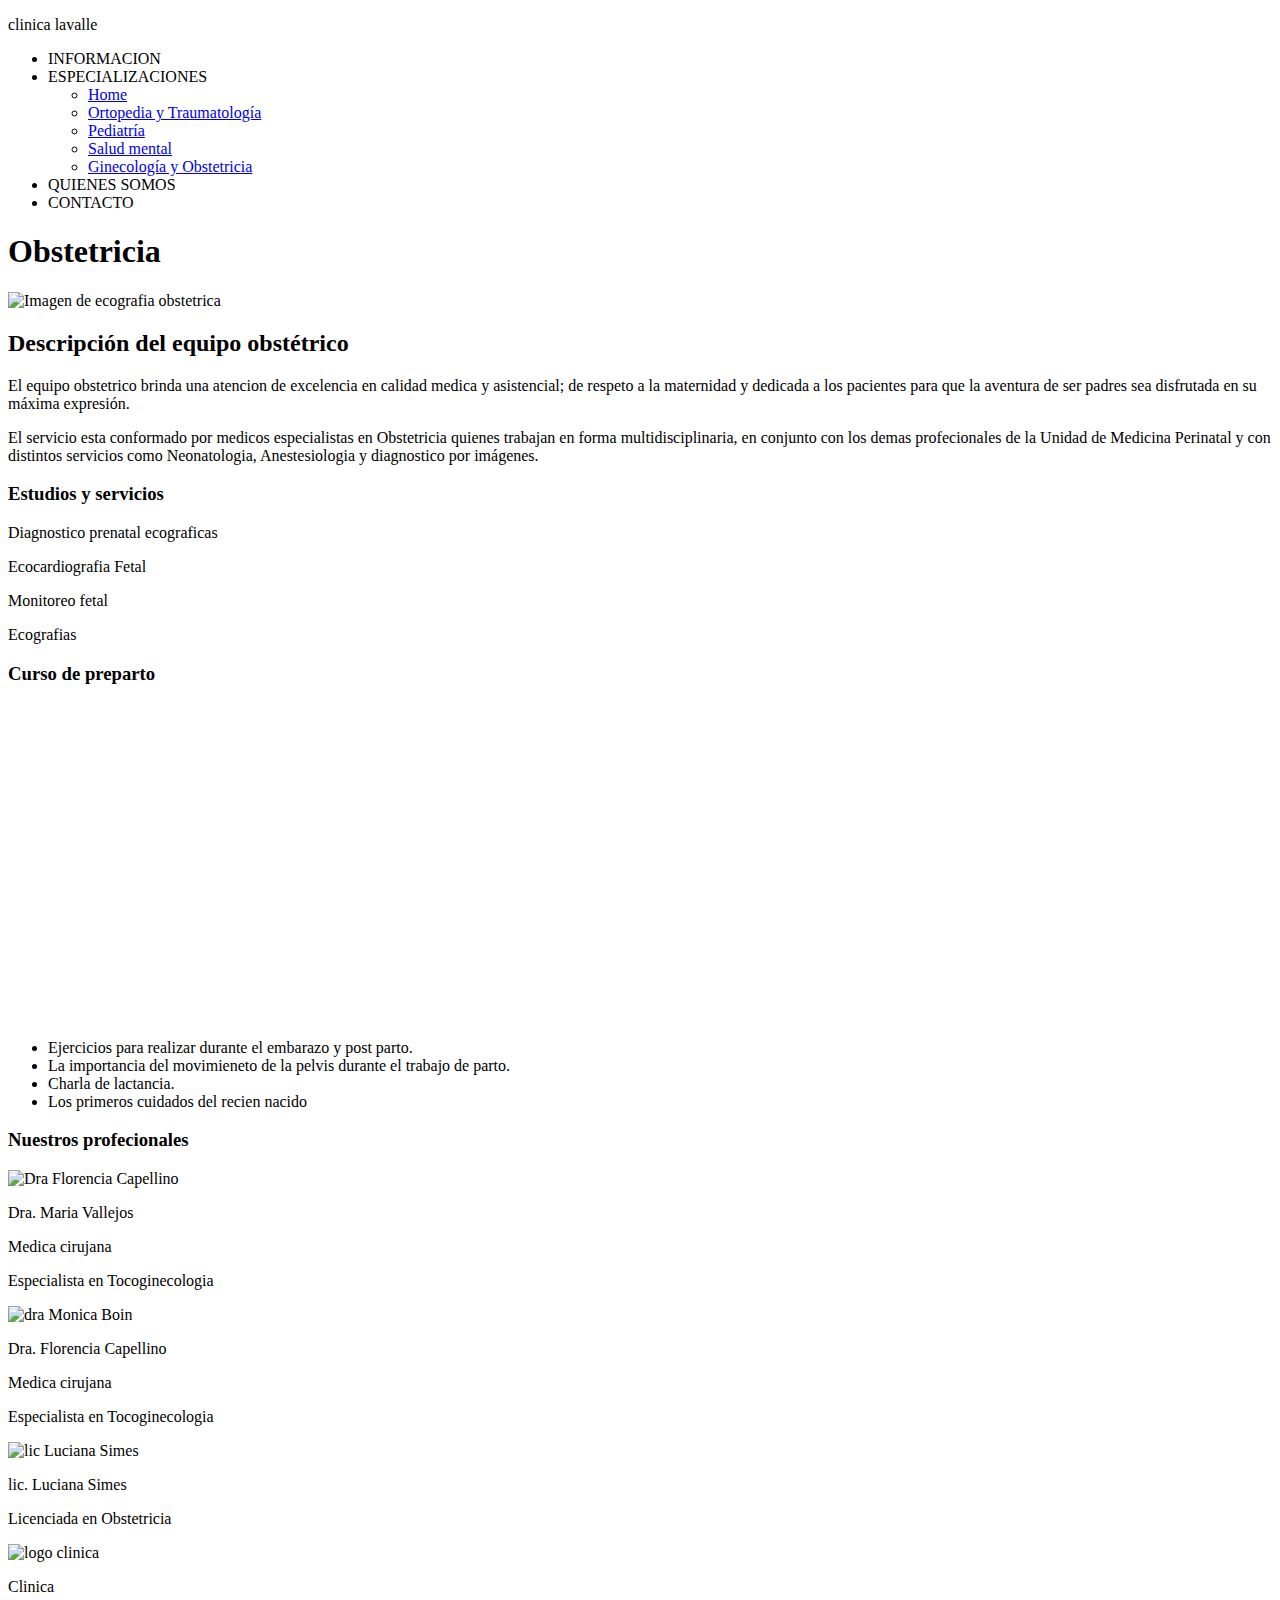
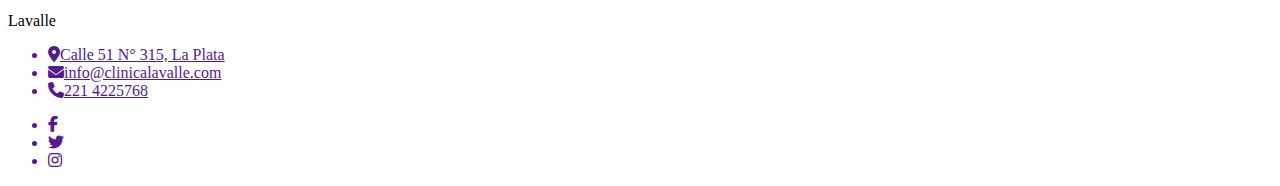
==== Pages/obstetricia.html @ b01c2af2 "subir" ====
<!DOCTYPE html>
<html lang="en">
<head>
    <meta charset="UTF-8">
    <meta name="viewport" content="width=device-width, initial-scale=1.0">
    <title>clinica La valle</title>
    <link rel="preconnect" href="https://fonts.googleapis.com">
    <link rel="preconnect" href="https://fonts.gstatic.com" crossorigin>
    <link href="https://fonts.googleapis.com/css2?family=Poppins:wght@200&display=swap" rel="stylesheet">
    <link rel="stylesheet" href="https://cdnjs.cloudflare.com/ajax/libs/font-awesome/6.4.0/css/all.min.css">
    <link rel="stylesheet" href="/Proyecto/Styles/obstetricia.css">
    <!-- Font awesome -->
    <link rel="stylesheet" href="https://cdnjs.cloudflare.com/ajax/libs/font-awesome/6.2.0/css/all.min.css" integrity="sha512-xh6O/CkQoPOWDdYTDqeRdPCVd1SpvCA9XXcUnZS2FmJNp1coAFzvtCN9BmamE+4aHK8yyUHUSCcJHgXloTyT2A==" crossorigin="anonymous"
    referrerpolicy="no-referrer"/>

</head>
<body>
    <header>
        <nav>
            <p class="logo-p">clinica lavalle</p>
    <ul class="cont-ul">
                <li>INFORMACION</li>
                <li class="develop">
                    ESPECIALIZACIONES
                    <ul class="ul-second">
                    <li><a href="/index.html" target="_blank">Home</a></li>
                    <li><a href="/Proyecto/Pages/traumatologia.html" target="_blank">Ortopedia y Traumatología</a></li>
                    <li><a href="/Proyecto/Pages/pedriatria.html" target="_blank">Pediatría</a></li>
                    <li><a href="/Proyecto/Pages/saludmental.html" target="_blank">Salud mental</a></li>
                    <li><a href="/Proyecto/Pages/obstetricia.html" target="_blank">Ginecología y Obstetricia</a></li>
                    
                    </ul>
                </li>
    <li>QUIENES SOMOS</li> 
     <li>CONTACTO</li>
                </ul>
        </nav>
    </header>
    <main>
        <h1 class="h1obs">Obstetricia</h1>
        <img class="obsprincipal" src="/Proyecto/Assets/obstetricia.jpg" alt="Imagen de ecografia obstetrica">
        <h2 class="h2obs">Descripción del equipo obstétrico</h2>
    
        <p class="textoo">
             El equipo obstetrico brinda una atencion de excelencia en calidad medica y asistencial;
             de respeto a la maternidad y dedicada a los pacientes para que la aventura de ser padres 
             sea disfrutada en su máxima expresión.
        </p>
        <p class="textoo">
             El servicio esta conformado por medicos especialistas en Obstetricia quienes trabajan en forma
             multidisciplinaria, en conjunto con los demas profecionales de la Unidad de Medicina Perinatal y con 
             distintos servicios como Neonatologia, Anestesiologia y diagnostico por imágenes.
        </p>
        
        <h3 class="h3obs">Estudios y servicios</h3>
        <div class="serviobs">
            <p class="textoo1">Diagnostico prenatal ecograficas</p>
            <p class="textoo1">Ecocardiografia Fetal</p>
            <p class="textoo1">Monitoreo fetal</p>
            <p class="textoo1">Ecografias</p>
        </div>
        <h3 class="h3obs">Curso de preparto</h3>
        <div class="video">
            <iframe width="560" height="315" src="https://www.youtube.com/embed/F2VVpEz8oEo" title="YouTube video player" frameborder="0" allow="accelerometer; autoplay; clipboard-write; encrypted-media; gyroscope; picture-in-picture; web-share" allowfullscreen></iframe>
        </div>
        
    
        <ul>
            <li>Ejercicios para realizar durante el embarazo y post parto.</li>
            <li>La importancia del movimieneto de la pelvis durante el trabajo de parto.</li>
            <li>Charla de lactancia.</li>
            <li>Los primeros cuidados del recien nacido</li>
            
        </ul>
        
        <section>
            <h3 class="h3obs">Nuestros profecionales</h3>
               <div class="doctorxs">
                <img class="ipresentacion" src="/Proyecto/Assets/obstetra1.jpg" alt="Dra Florencia Capellino">
                <div class="presentacion">
                    <p class="nombrep">Dra. Maria Vallejos</p>
                    <p>Medica cirujana</p>
                    <p>Especialista en Tocoginecologia</p>
                   </div> 
               </div>
               <div class="doctorxs">
               <img class="ipresentacion" src="/Proyecto/Assets/obstetra2.jpg" alt="dra Monica Boin">
                <div class="presentacion">
                    <p class="nombrep">Dra. Florencia Capellino</p>
                    <p>Medica cirujana</p>
                    <p>Especialista en Tocoginecologia</p>
                </div>
               </div>  
                <div class="doctorxs">
                    <img class="ipresentacion" src="/Proyecto/Assets/obstetra3.jpg" alt="lic Luciana Simes">
                    <div class="presentacion">
                        <p class="nombrep">lic. Luciana Simes</p>
                        <p>Licenciada en Obstetricia</p>
                    </div>
                </div>
           
               
        </section>
        
        
        

    </main>


    
</body>
<footer>
    <section class="f-logo">
        <img src="/Proyecto/Assets/logo-salud.png" alt="logo clinica">
        <div>
            <p>Clinica</p>
            <p>Lavalle</p>
        </div>
    </section>
    <section class="f-info">
        <ul>
            <a href=""><li><i class="fa-solid fa-location-dot"></i>Calle 51 N° 315, La Plata</li></a>
            <a href=""><li><i class="fa-solid fa-envelope"></i>info@clinicalavalle.com</li></a>
            <a href=""><li><i class="fa-solid fa-phone"></i>221 4225768</li></a>
        </ul>
        <div class="f-social">
            <ul>
                <a href=""><li><i class="fa-brands fa-facebook-f"></i></li></a>
                <a href=""><li><i class="fa-brands fa-twitter"></i></li></a>
                <a href=""><li><i class="fa-brands fa-instagram"></i></li></a>
            </ul>
        </div>
    </section>
</footer>
</html>
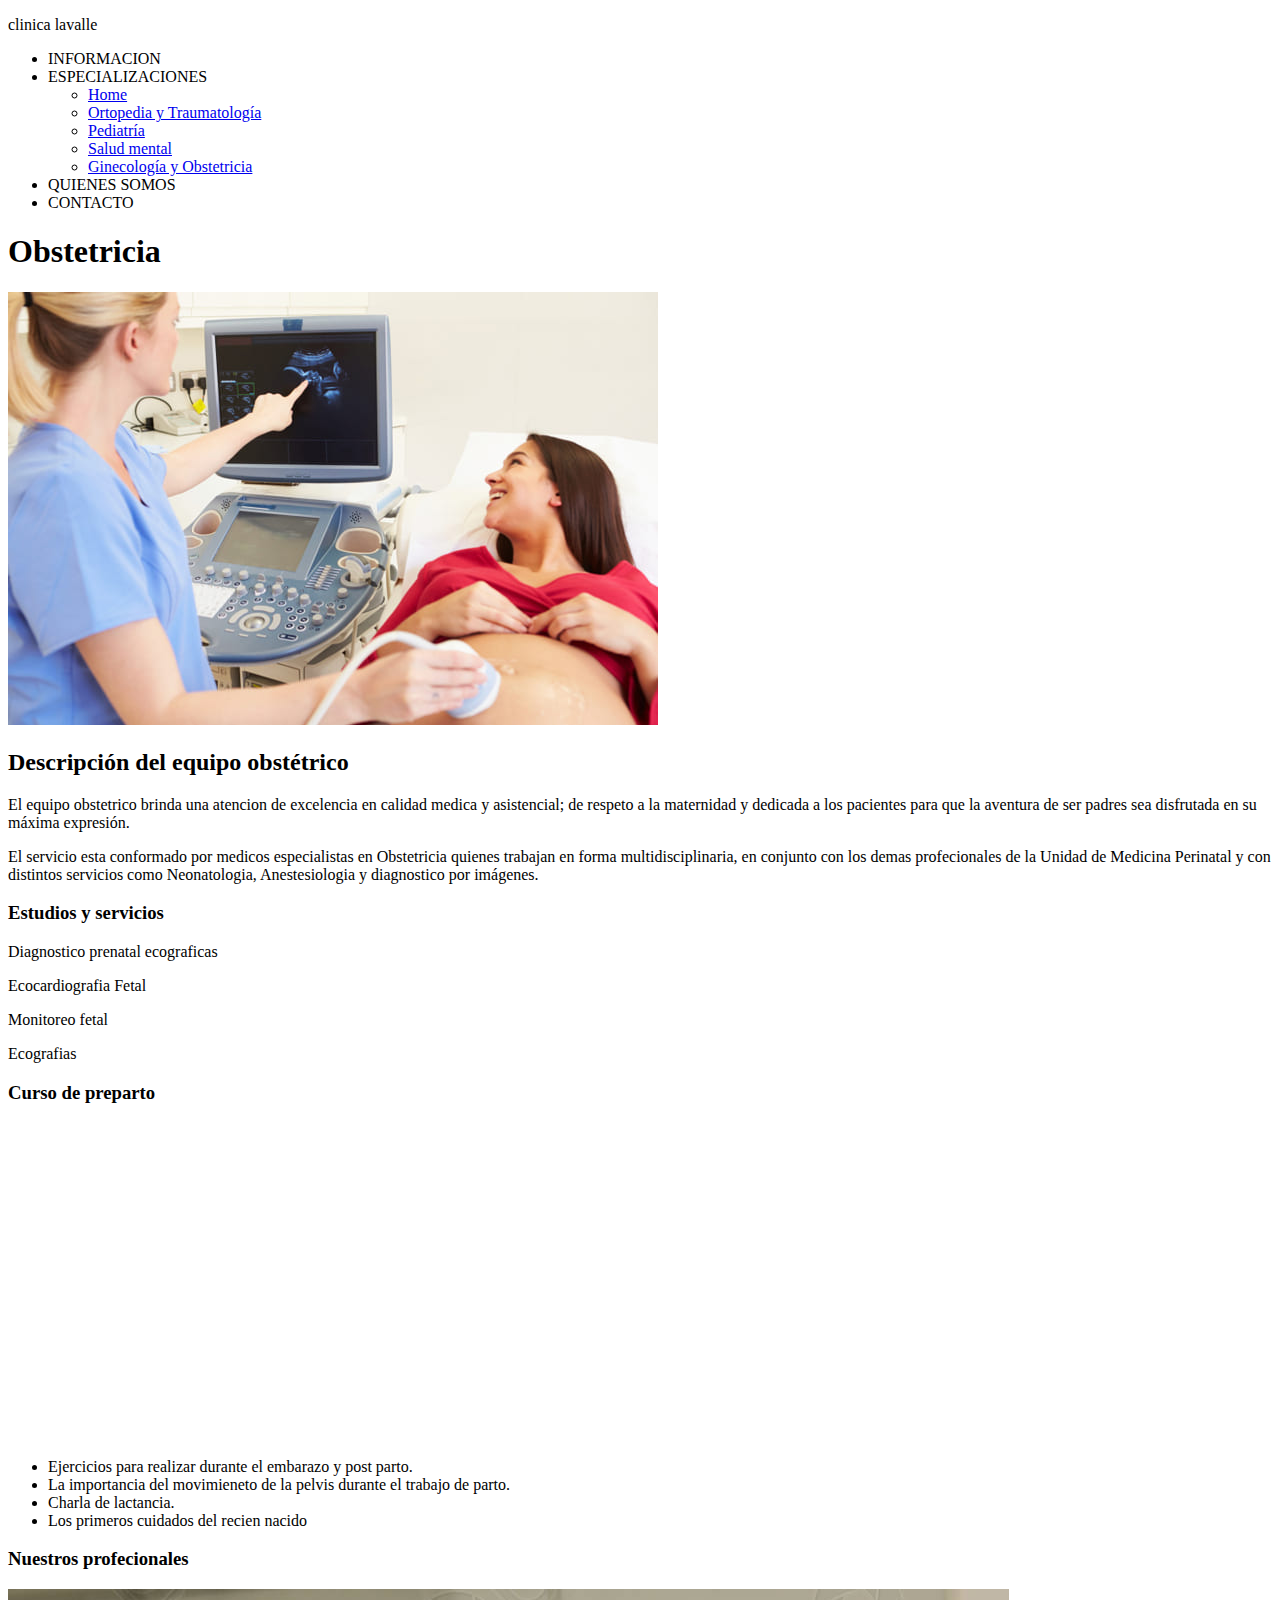
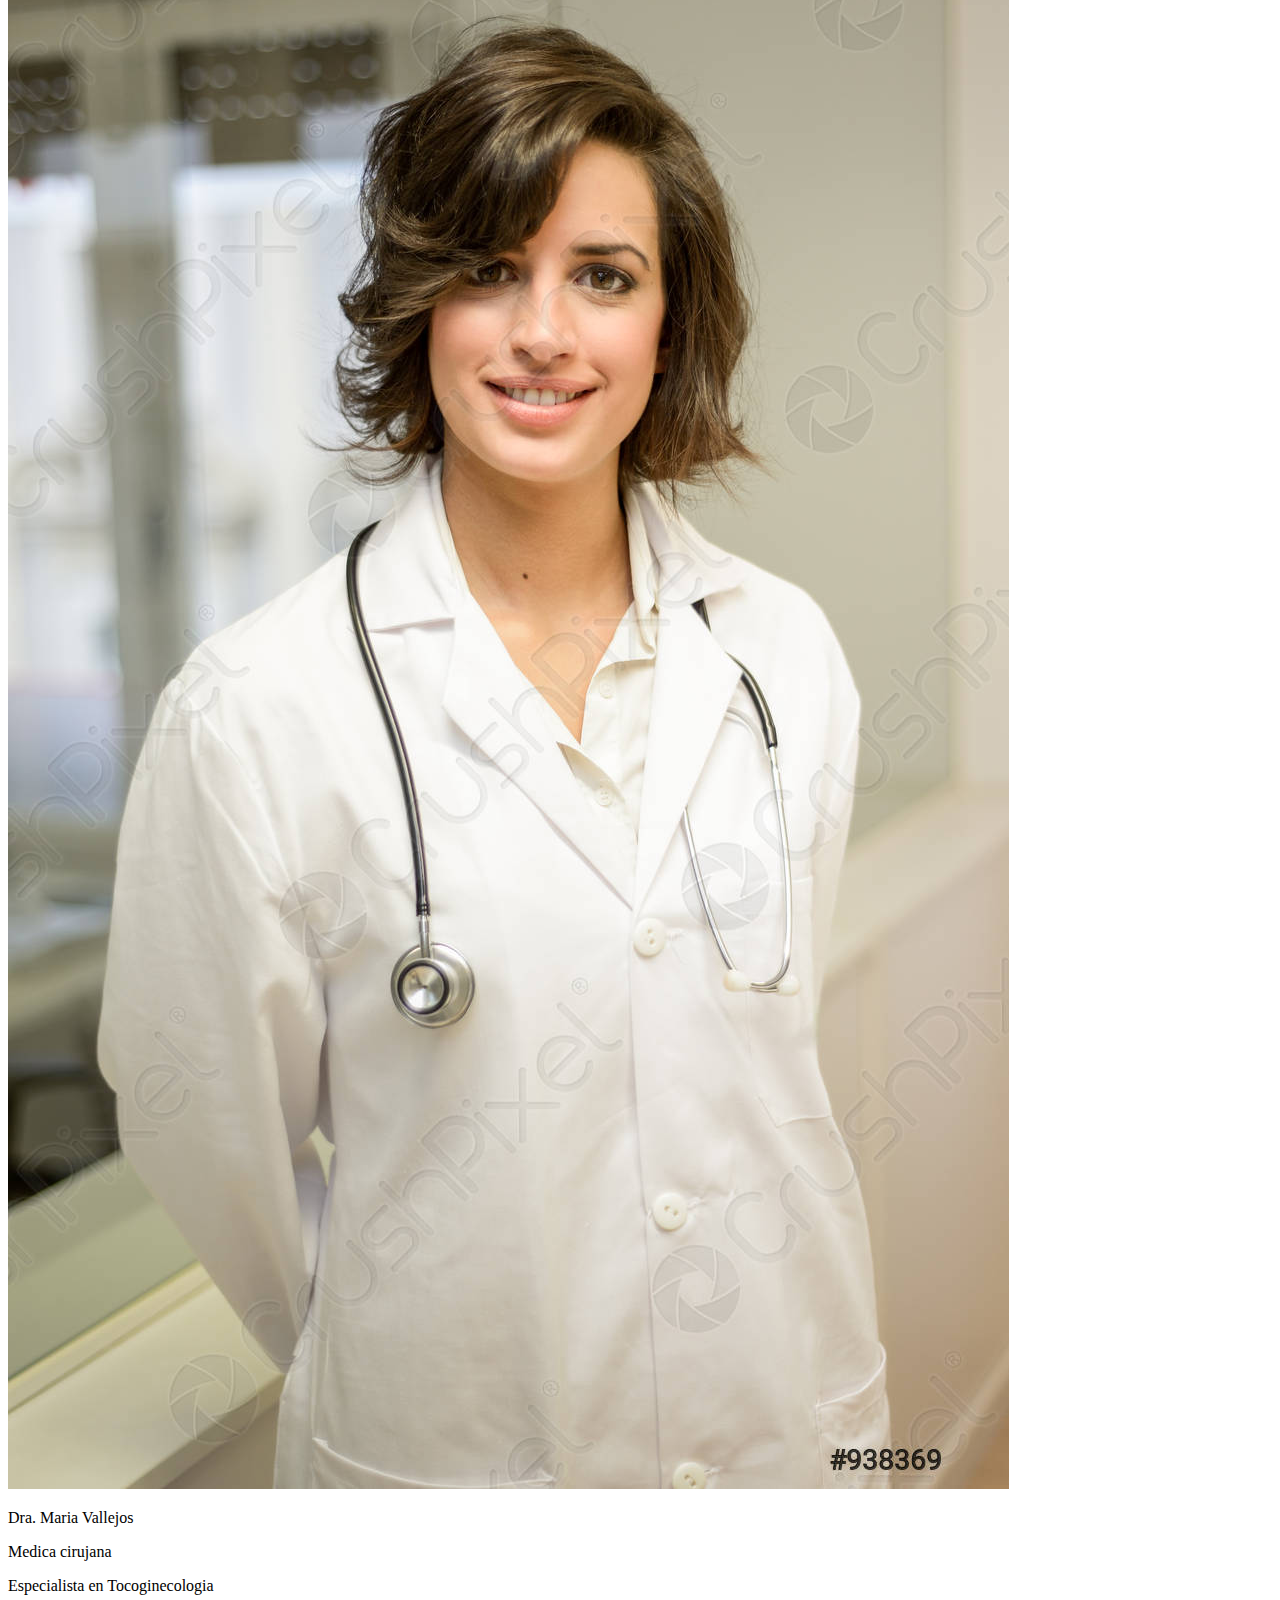
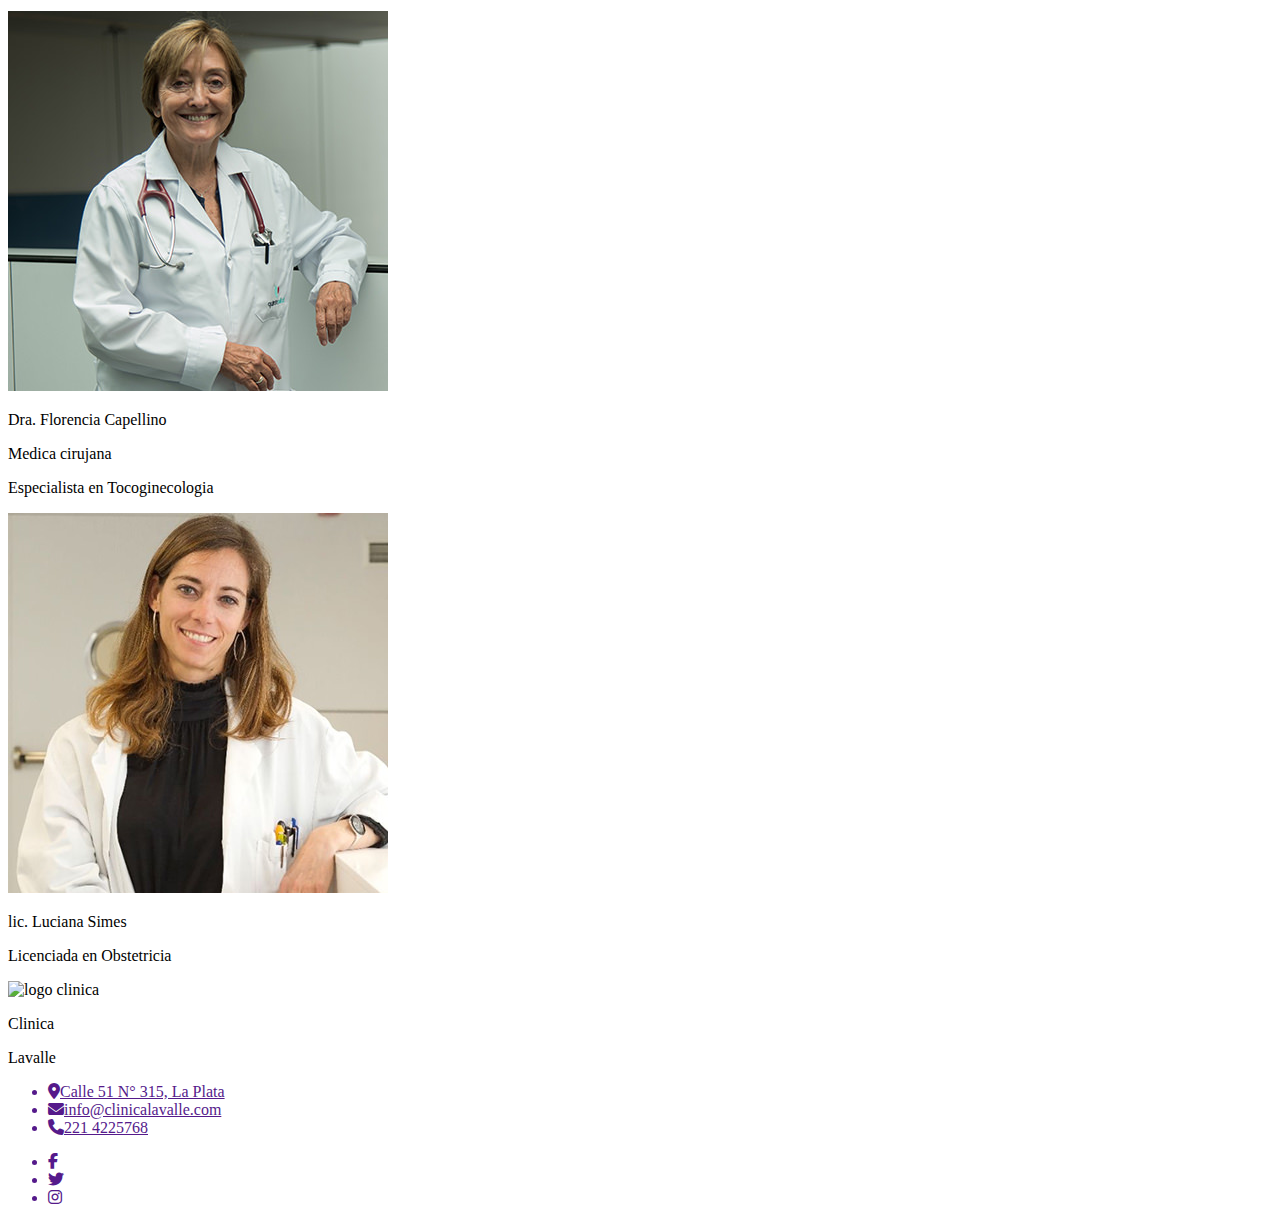
==== commit 23f7b96d: "agregue puntos adelante de cada imagen y styles" ====
--- a/Pages/obstetricia.html
+++ b/Pages/obstetricia.html
@@ -8,7 +8,7 @@
     <link rel="preconnect" href="https://fonts.gstatic.com" crossorigin>
     <link href="https://fonts.googleapis.com/css2?family=Poppins:wght@200&display=swap" rel="stylesheet">
     <link rel="stylesheet" href="https://cdnjs.cloudflare.com/ajax/libs/font-awesome/6.4.0/css/all.min.css">
-    <link rel="stylesheet" href="/Proyecto/Styles/obstetricia.css">
+    <link rel="stylesheet" href=../Styles/obstetricia.css">
     <!-- Font awesome -->
     <link rel="stylesheet" href="https://cdnjs.cloudflare.com/ajax/libs/font-awesome/6.2.0/css/all.min.css" integrity="sha512-xh6O/CkQoPOWDdYTDqeRdPCVd1SpvCA9XXcUnZS2FmJNp1coAFzvtCN9BmamE+4aHK8yyUHUSCcJHgXloTyT2A==" crossorigin="anonymous"
     referrerpolicy="no-referrer"/>
@@ -23,11 +23,11 @@
                 <li class="develop">
                     ESPECIALIZACIONES
                     <ul class="ul-second">
-                    <li><a href="/index.html" target="_blank">Home</a></li>
-                    <li><a href="/Proyecto/Pages/traumatologia.html" target="_blank">Ortopedia y Traumatología</a></li>
-                    <li><a href="/Proyecto/Pages/pedriatria.html" target="_blank">Pediatría</a></li>
-                    <li><a href="/Proyecto/Pages/saludmental.html" target="_blank">Salud mental</a></li>
-                    <li><a href="/Proyecto/Pages/obstetricia.html" target="_blank">Ginecología y Obstetricia</a></li>
+                    <li><a href="../index.html" target="_blank">Home</a></li>
+                    <li><a href="../Pages/traumatologia.html" target="_blank">Ortopedia y Traumatología</a></li>
+                    <li><a href="../Pages/pedriatria.html" target="_blank">Pediatría</a></li>
+                    <li><a href="../Pages/saludmental.html" target="_blank">Salud mental</a></li>
+                    <li><a href="../Pages/obstetricia.html" target="_blank">Ginecología y Obstetricia</a></li>
                     
                     </ul>
                 </li>
@@ -38,7 +38,7 @@
     </header>
     <main>
         <h1 class="h1obs">Obstetricia</h1>
-        <img class="obsprincipal" src="/Proyecto/Assets/obstetricia.jpg" alt="Imagen de ecografia obstetrica">
+        <img class="obsprincipal" src="../Assets/obstetricia.jpg" alt="Imagen de ecografia obstetrica">
         <h2 class="h2obs">Descripción del equipo obstétrico</h2>
     
         <p class="textoo">
@@ -76,7 +76,7 @@
         <section>
             <h3 class="h3obs">Nuestros profecionales</h3>
                <div class="doctorxs">
-                <img class="ipresentacion" src="/Proyecto/Assets/obstetra1.jpg" alt="Dra Florencia Capellino">
+                <img class="ipresentacion" src="../Assets/obstetra1.jpg" alt="Dra Florencia Capellino">
                 <div class="presentacion">
                     <p class="nombrep">Dra. Maria Vallejos</p>
                     <p>Medica cirujana</p>
@@ -84,7 +84,7 @@
                    </div> 
                </div>
                <div class="doctorxs">
-               <img class="ipresentacion" src="/Proyecto/Assets/obstetra2.jpg" alt="dra Monica Boin">
+               <img class="ipresentacion" src="../Assets/obstetra2.jpg" alt="dra Monica Boin">
                 <div class="presentacion">
                     <p class="nombrep">Dra. Florencia Capellino</p>
                     <p>Medica cirujana</p>
@@ -92,7 +92,7 @@
                 </div>
                </div>  
                 <div class="doctorxs">
-                    <img class="ipresentacion" src="/Proyecto/Assets/obstetra3.jpg" alt="lic Luciana Simes">
+                    <img class="ipresentacion" src="../Assets/obstetra3.jpg" alt="lic Luciana Simes">
                     <div class="presentacion">
                         <p class="nombrep">lic. Luciana Simes</p>
                         <p>Licenciada en Obstetricia</p>
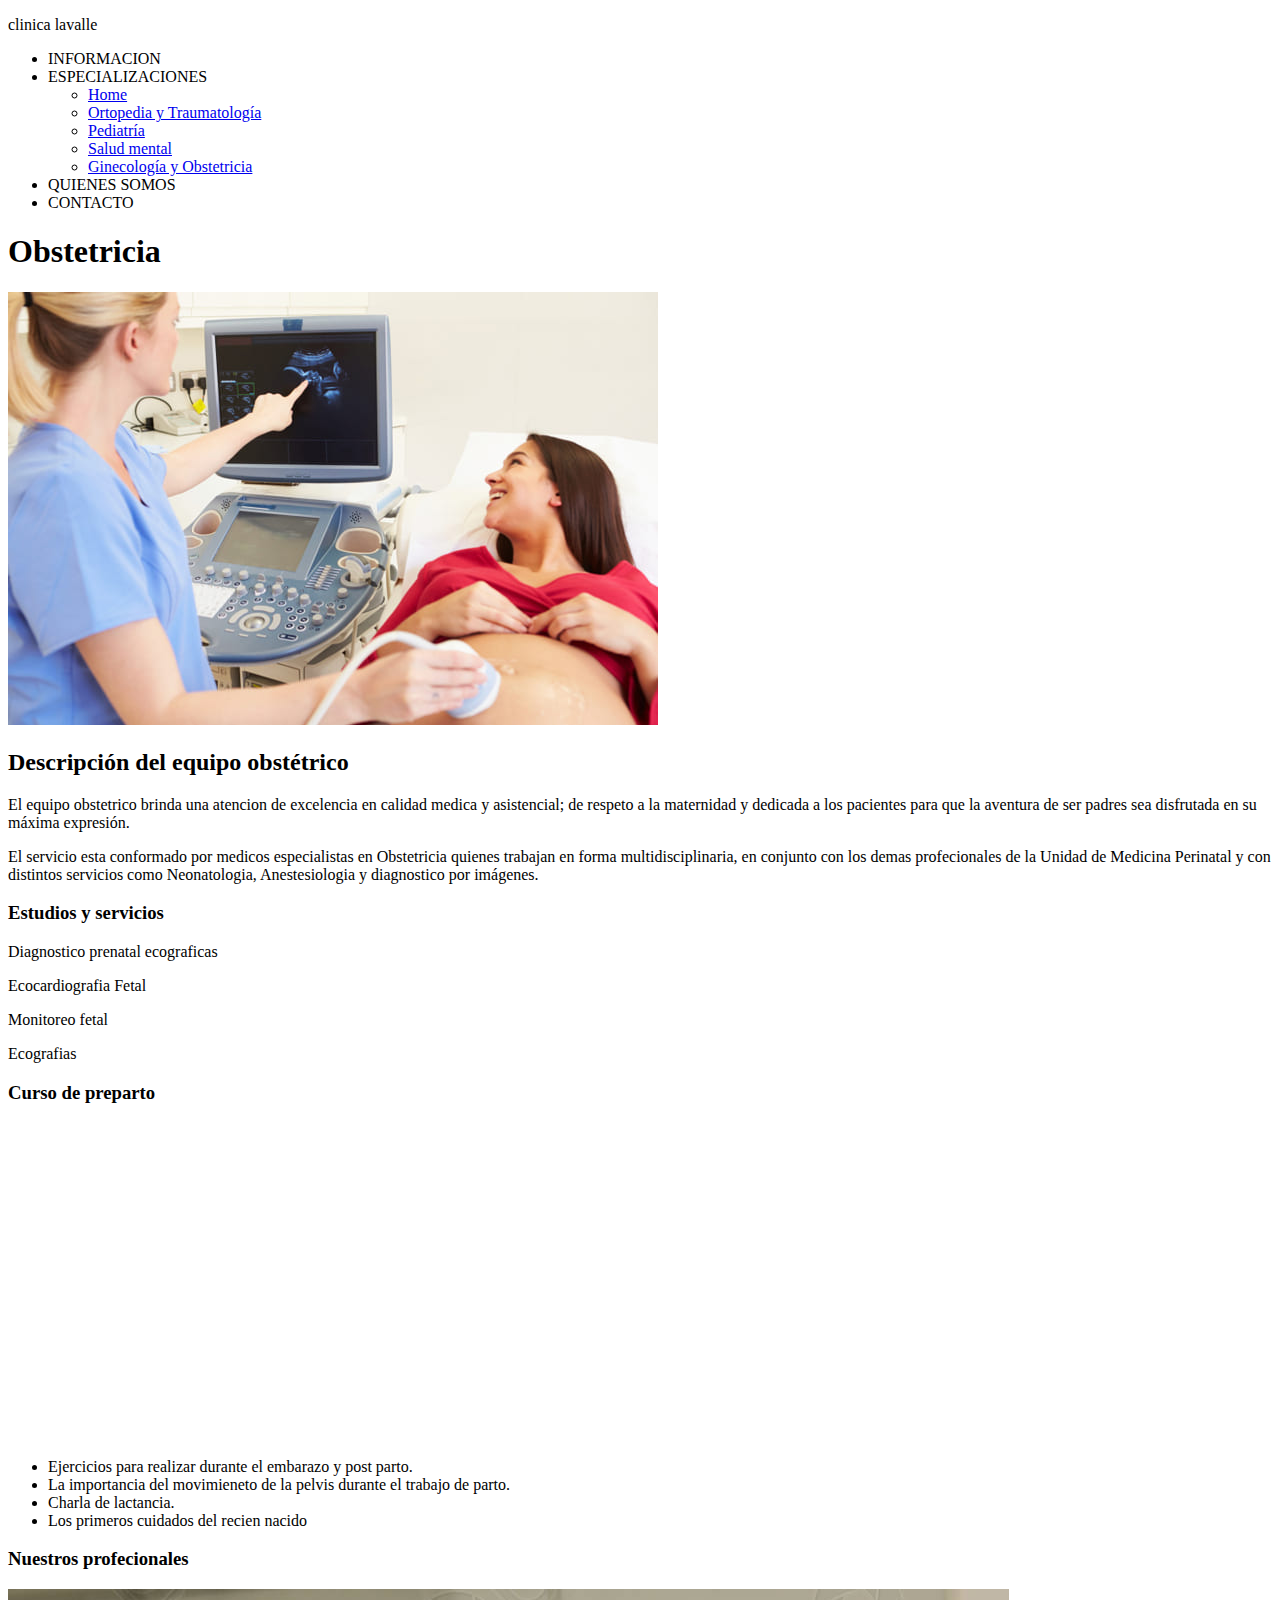
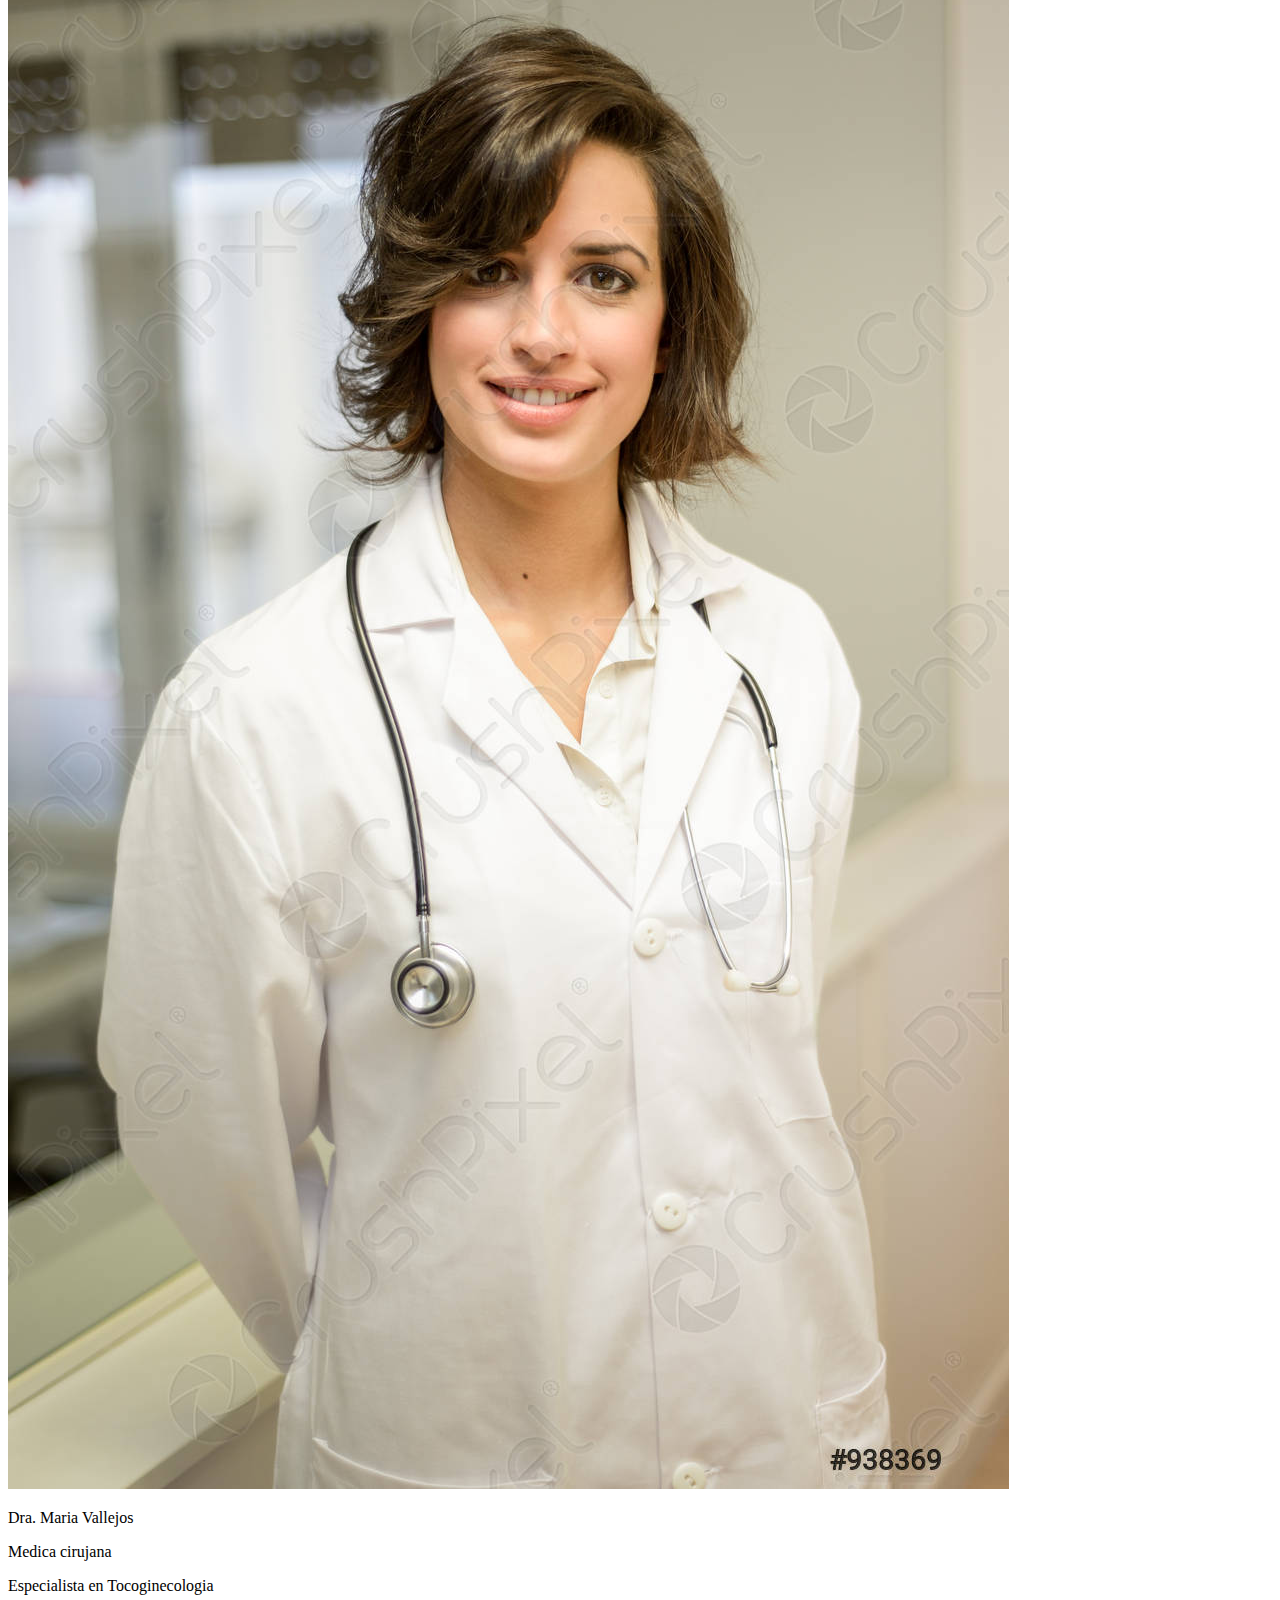
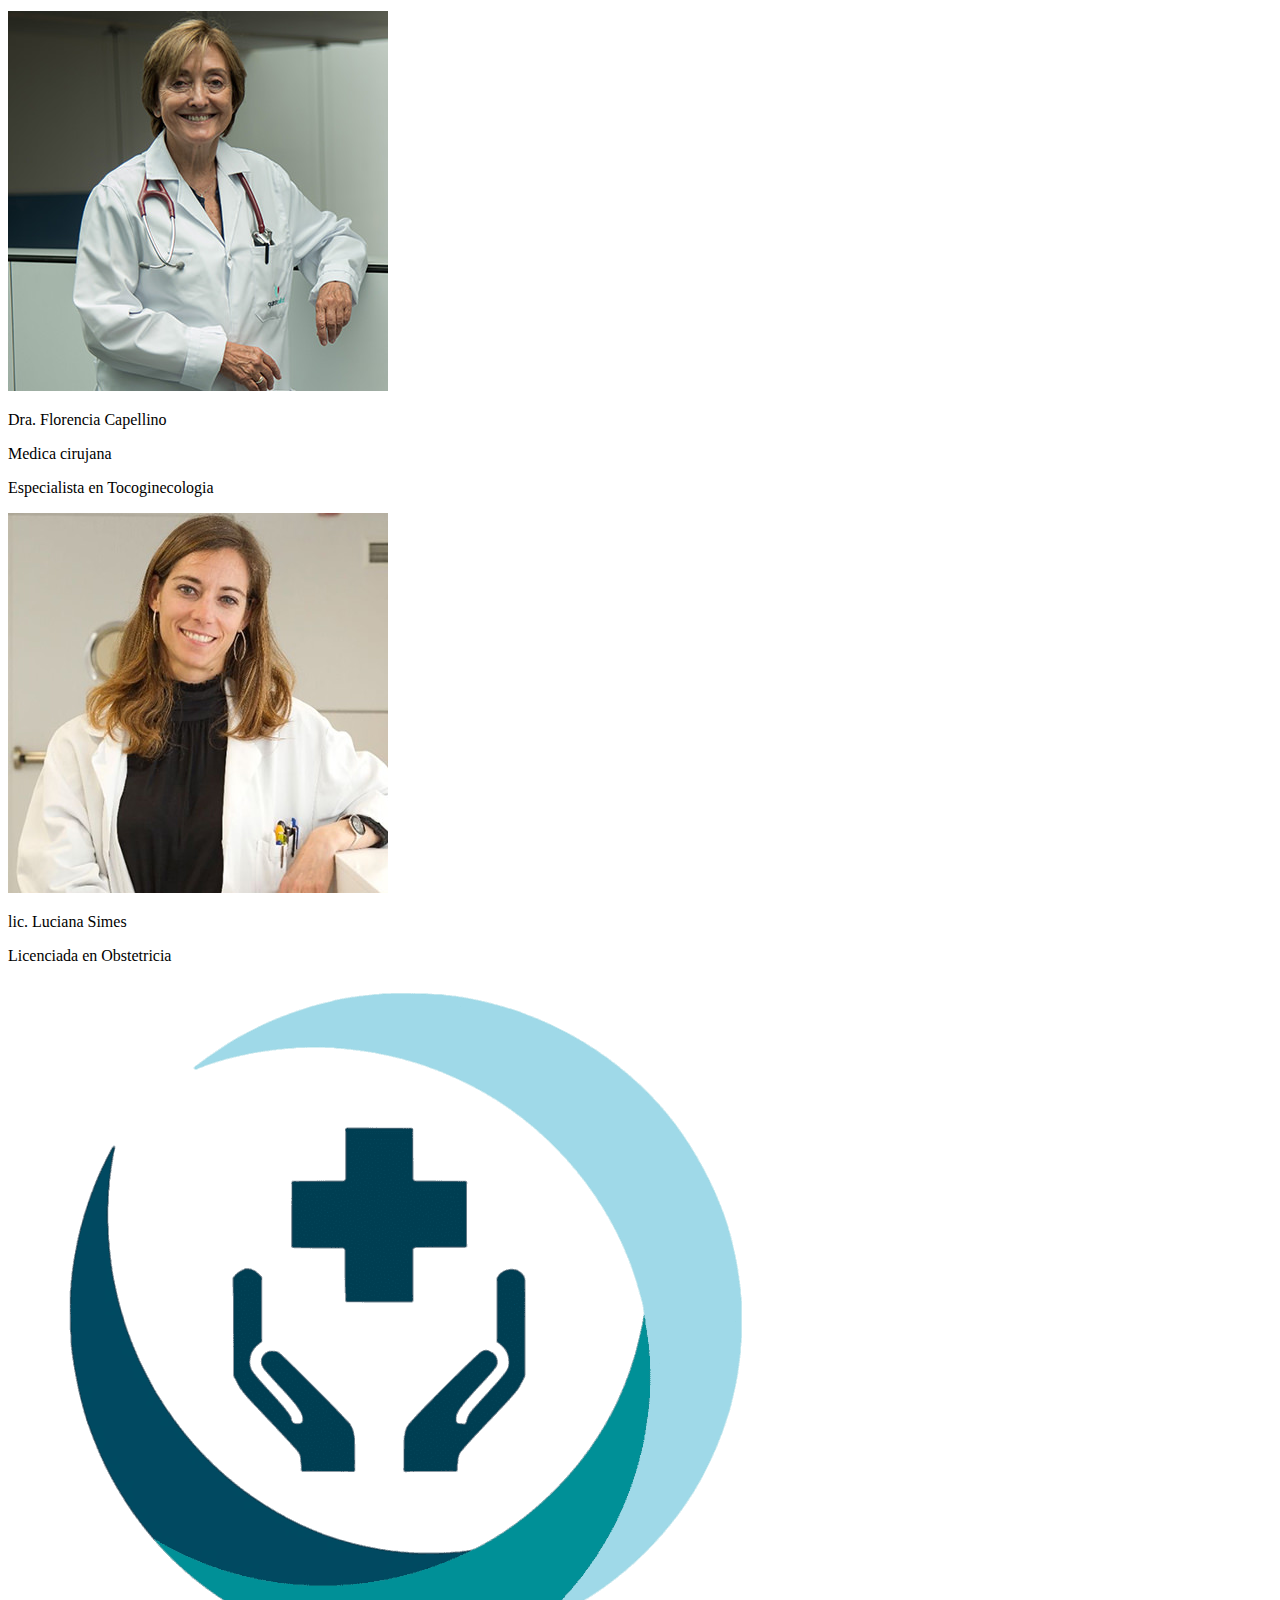
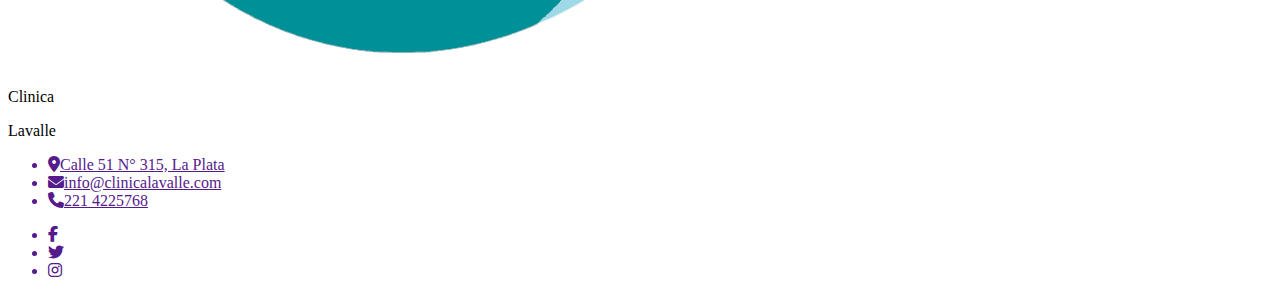
==== commit edb59ca1: "comente mas puntos adelante que olvide" ====
--- a/Pages/obstetricia.html
+++ b/Pages/obstetricia.html
@@ -98,8 +98,6 @@
                         <p>Licenciada en Obstetricia</p>
                     </div>
                 </div>
-           
-               
         </section>
         
         
@@ -112,7 +110,7 @@
 </body>
 <footer>
     <section class="f-logo">
-        <img src="/Proyecto/Assets/logo-salud.png" alt="logo clinica">
+        <img src="../Assets/logo-salud.png" alt="logo clinica">
         <div>
             <p>Clinica</p>
             <p>Lavalle</p>
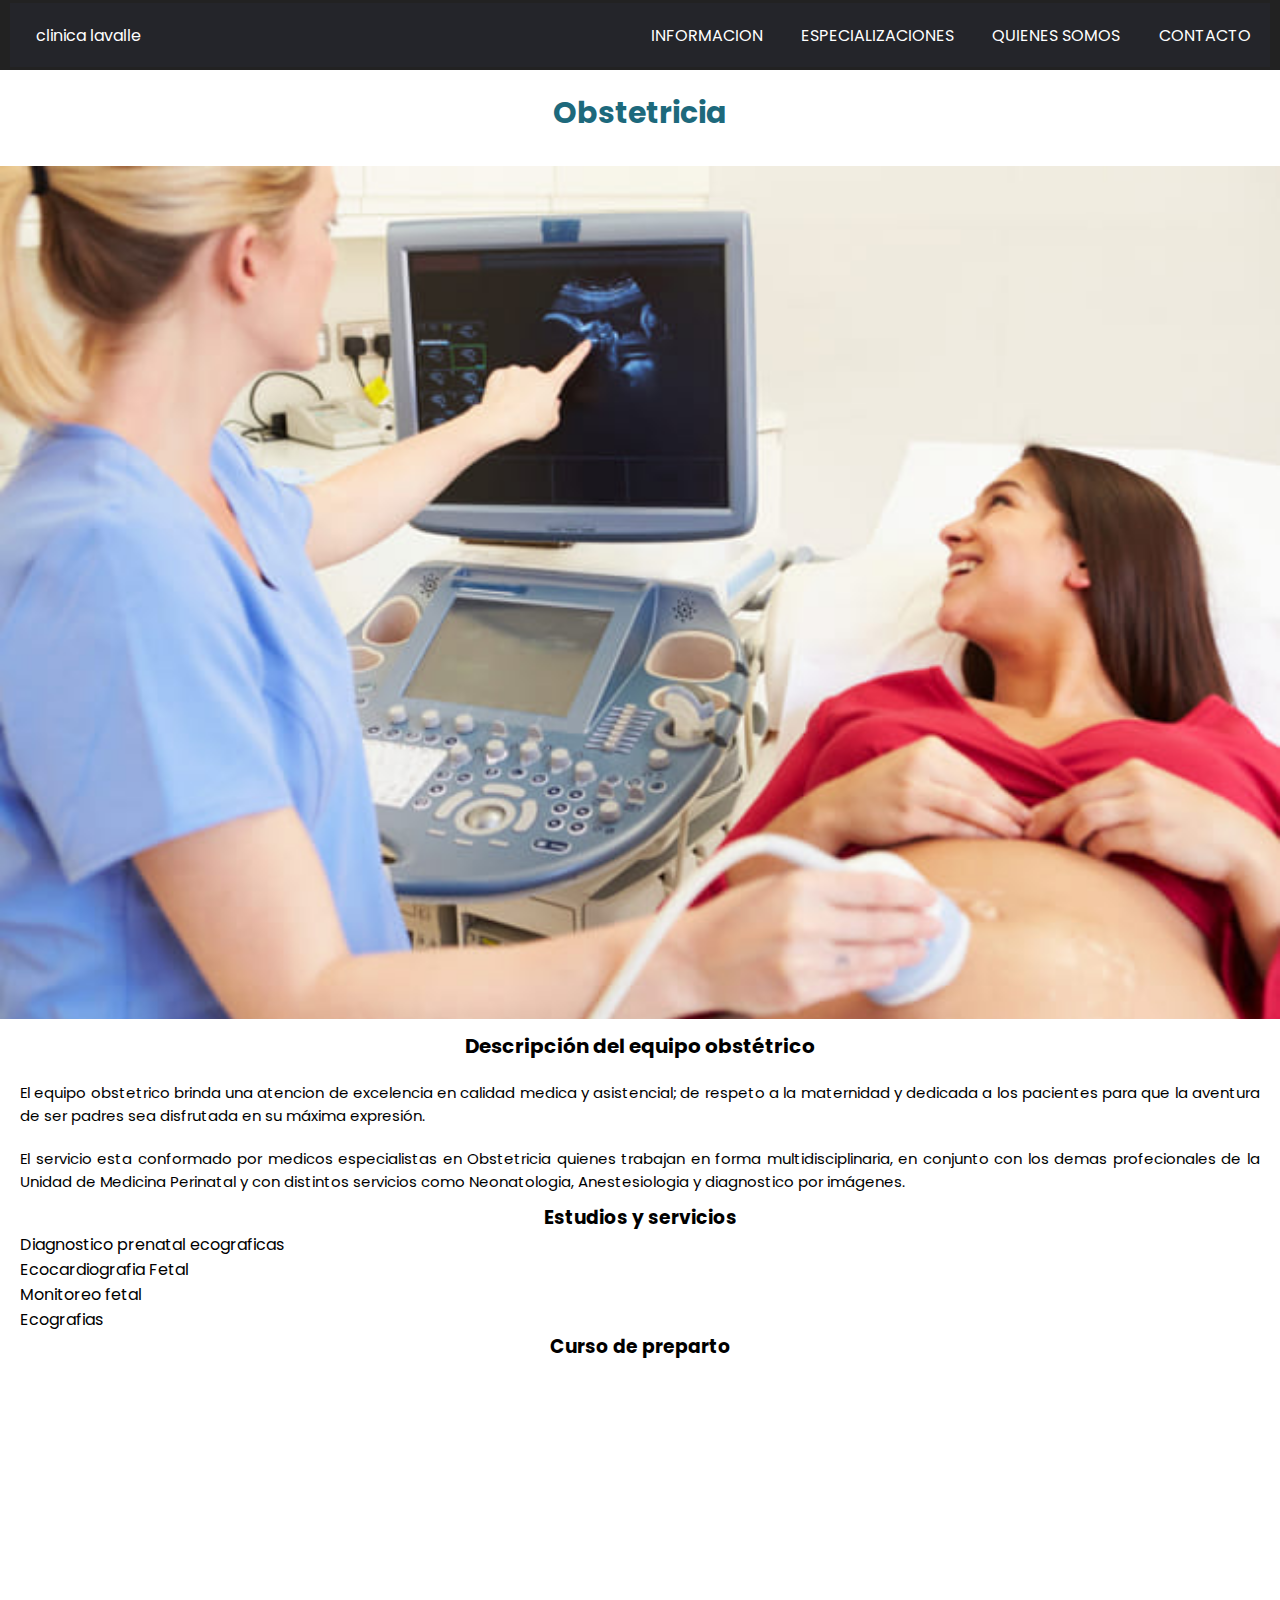
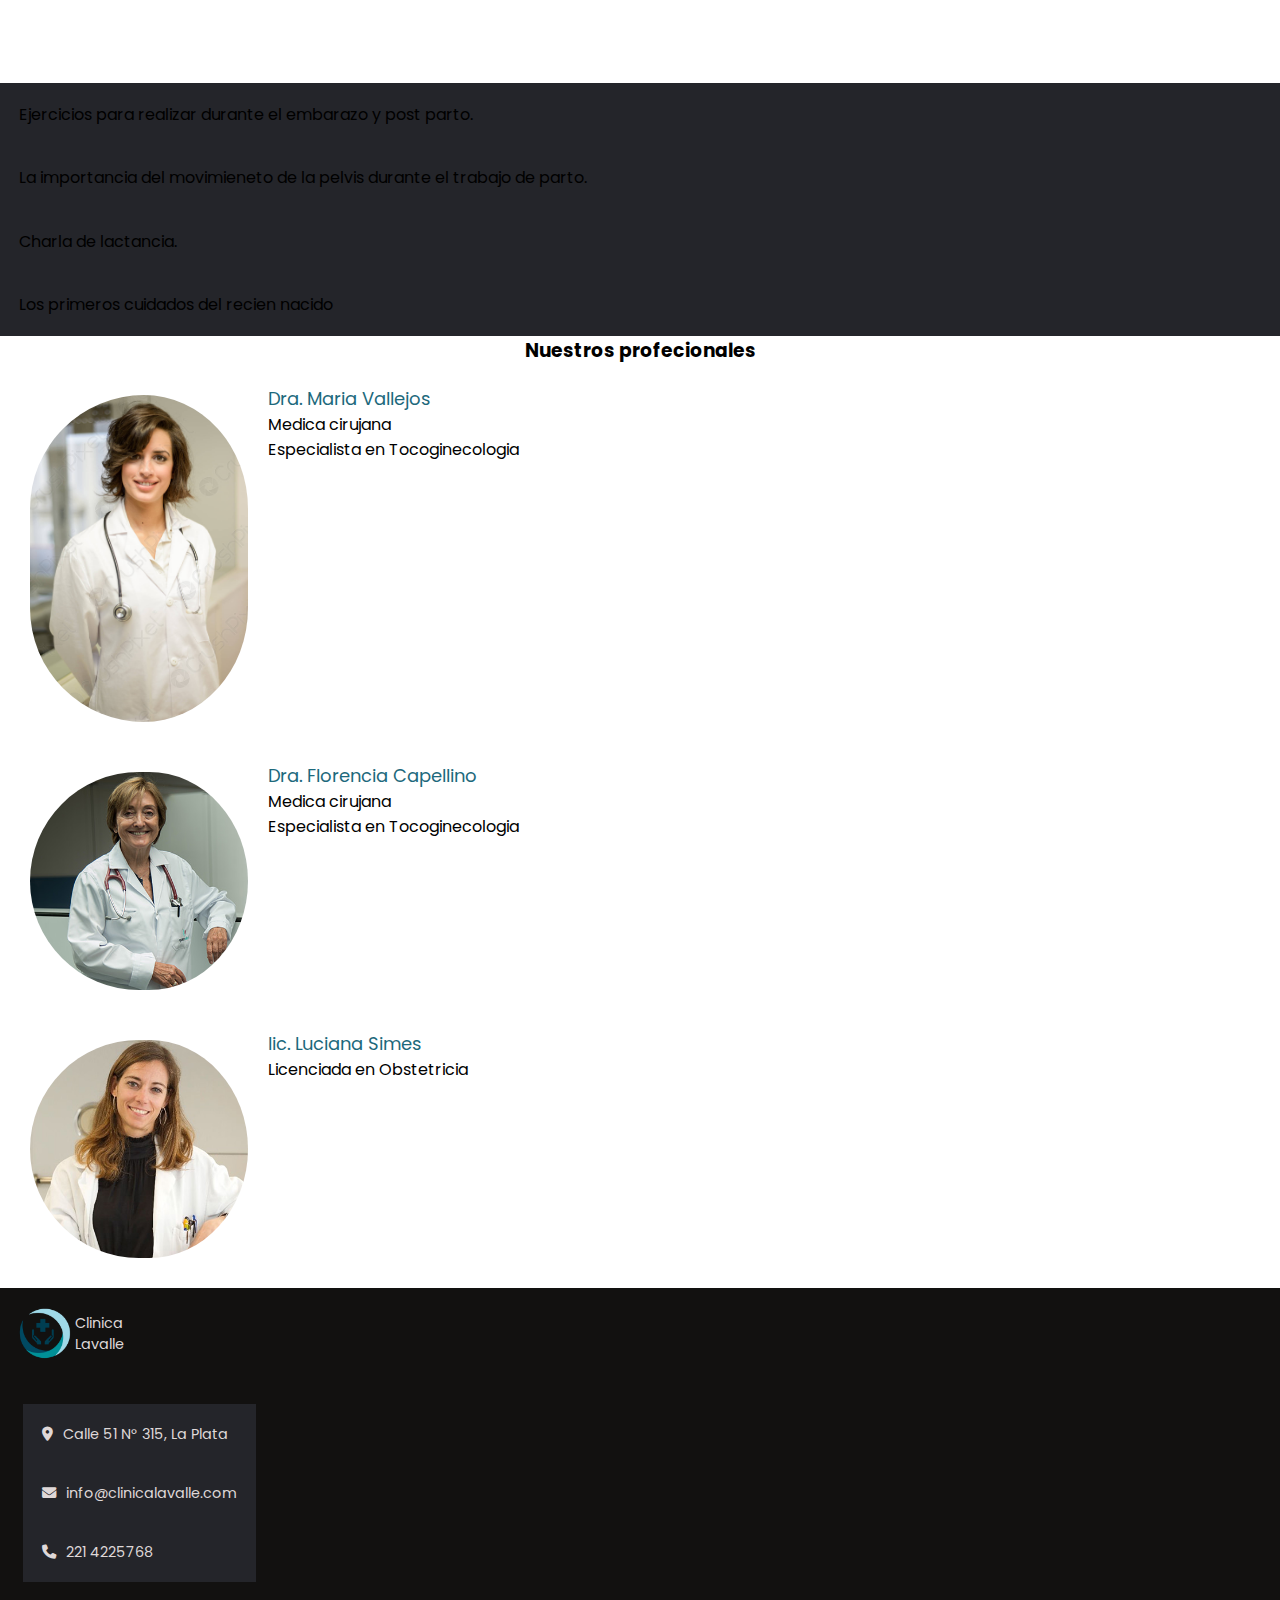
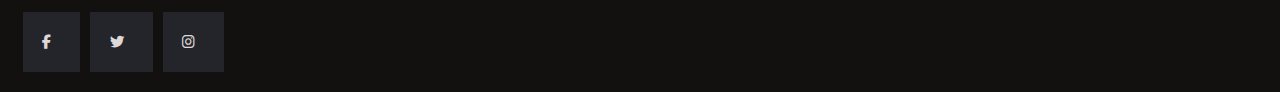
==== commit f063806c: "modifique las rutas de obstetricia" ====
--- a/Pages/obstetricia.html
+++ b/Pages/obstetricia.html
@@ -8,7 +8,7 @@
     <link rel="preconnect" href="https://fonts.gstatic.com" crossorigin>
     <link href="https://fonts.googleapis.com/css2?family=Poppins:wght@200&display=swap" rel="stylesheet">
     <link rel="stylesheet" href="https://cdnjs.cloudflare.com/ajax/libs/font-awesome/6.4.0/css/all.min.css">
-    <link rel="stylesheet" href=../Styles/obstetricia.css">
+    <link rel="stylesheet" href="../Styles/obstetricia.css">
     <!-- Font awesome -->
     <link rel="stylesheet" href="https://cdnjs.cloudflare.com/ajax/libs/font-awesome/6.2.0/css/all.min.css" integrity="sha512-xh6O/CkQoPOWDdYTDqeRdPCVd1SpvCA9XXcUnZS2FmJNp1coAFzvtCN9BmamE+4aHK8yyUHUSCcJHgXloTyT2A==" crossorigin="anonymous"
     referrerpolicy="no-referrer"/>
@@ -23,7 +23,7 @@
                 <li class="develop">
                     ESPECIALIZACIONES
                     <ul class="ul-second">
-                    <li><a href="../index.html" target="_blank">Home</a></li>
+                    <li><a href="index.html" target="_blank">Home</a></li>
                     <li><a href="../Pages/traumatologia.html" target="_blank">Ortopedia y Traumatología</a></li>
                     <li><a href="../Pages/pedriatria.html" target="_blank">Pediatría</a></li>
                     <li><a href="../Pages/saludmental.html" target="_blank">Salud mental</a></li>
@@ -98,6 +98,8 @@
                         <p>Licenciada en Obstetricia</p>
                     </div>
                 </div>
+           
+               
         </section>
         
         
--- a/Styles/obstetricia.css
+++ b/Styles/obstetricia.css
@@ -0,0 +1,259 @@
+* {
+    margin: 0;
+    padding: 0;
+    box-sizing: border-box;
+    list-style-type: none;
+    text-decoration: none;
+    font-family: 'Poppins', sans-serif;
+}
+.h1obs{
+    padding: 20px 15px 20px 15px;
+    font-size: 26px;
+    color:rgb(29, 105, 124);
+    text-align: center;   
+}
+.h2obs{
+    text-align: center;
+    font-size: 20px;
+}
+.h3obs{
+    text-align: center;
+}
+.textoo{
+    text-align:justify;
+    font-size: 15px;
+    padding: 10px 10px 0px 10px;
+    margin: 10px;
+}
+.servobs{
+    margin-left:10px;
+    padding: 10px 10px 10px 10px;
+
+}
+.ipresentacion{
+
+    width: 40%;
+    height: 40%;
+    padding-right: 10px;
+    padding-left: 10px;
+    padding-top: 10px ;
+    padding-bottom: 10px;
+    border-radius: 100px;
+
+}
+.doctorxs{
+    display: flex ;
+    padding: 10px;
+    margin: 10px;
+}
+.nombrep{
+    font-size: 18px;
+    color:rgb(29, 105, 124);
+}
+
+.logo{
+    width: 5%;
+}
+
+.obsprincipal{
+    padding: 10px 0px 5px 0px;
+    width: 100%;
+    height: 100%;
+}
+
+ footer {
+    display: flex;
+    flex-direction: column;
+    justify-content: space-between;
+    align-items: baseline;
+    flex-wrap: wrap;
+    background-color: #121110;
+    color: #dfd8d8;
+    padding: 20px 15px;
+    font-size: 0.9rem;
+}
+
+.f-logo {
+    width: 90%;
+    display: flex;
+    align-items: center;
+    margin-bottom: 15px;
+}
+
+.f-logo img {
+    width: 60px;
+}
+
+.f-logo div {
+    display: flex;
+    flex-direction: column;
+}
+
+.f-info ul {
+    padding-left: 8px;
+    margin-top: 30px;
+}
+
+.f-info ul a {
+    color: #dfd8d8;
+}
+
+.f-info ul a li i {
+    margin-right: 10px;
+}
+
+.f-social ul {
+    display: flex;
+}
+
+.f-social ul a {
+    margin-right: 10px;
+}
+header{
+    background-color: #222;
+    color: #fff;
+    height: 70px;
+    display: flex;
+    justify-content: space-between;
+    align-items: center;
+    padding: 10px;
+}
+
+
+nav {
+    width: 100%;
+    display: flex;
+    justify-content: space-between;
+    align-items: center;
+    background-color: #24252a;
+    padding-left: 2vw;
+}
+
+.cont-ul {
+    display: flex;
+    align-items: center;
+}
+
+li {
+    list-style: none;
+    cursor: pointer;
+    background-color:#24252a;
+    padding: 1.5vw;
+    transition:  all .3s ease 0s;
+}
+
+li:hover {
+    background-color: #1d3b87;
+}
+
+.develop {
+    position: relative;
+}
+
+.ul-second {
+    display: none;
+    position: absolute;
+    margin-top: 1.5vw;
+}
+
+.ul-second > li {
+    width: 190px;
+    transform: translateX(-20px);
+    border-bottom:solid 1px #fff ;
+    text-align: center;
+    background-color: #24252a;
+}
+
+.ul-second > li:hover {
+    background-color: #7dc3c6;
+}
+
+.develop:hover > .ul-second {
+    display: block;
+}
+
+.ul-third {
+    position: absolute;
+    transform: translateX(100%);
+    right: 0;
+    top: 40%;
+    display: none;
+    background-color: #24252a;
+}
+
+.ul-third > li {
+    padding: 1.5vw;
+    border-bottom: solid 1px #fff;
+}
+
+.front:hover > .ul-third {
+    display: block;
+}
+
+.nav-menu ul{
+    display: flex;
+    align-items: center;
+
+}
+.nav-menu li{
+    margin-right: 2rem;
+}
+.nav-menu a{
+    color: #fff;
+}
+.nav-menu li:last-child{
+    background:#111f6b;
+    padding: .25rem .75rem;
+    border-radius: .2rem;
+}
+.nav > li {
+    float: left;
+}
+.nav-menu li ul {
+display:none
+position absolute;
+min-width: 140px;
+}
+.menu-icon img{
+    width: 30px;
+    height: 30px;
+    border-radius: 2px;
+}
+.menu-icon, #check{
+    display: none;
+}
+
+  @media(min-width: 640px){
+        .h1obs{
+            font-size: 20px;
+            text-align: center;
+        }
+        .ipresentacion{
+            height: 20%;
+            width: 20%;
+            padding-right: 20px;
+            border-radius: 150px
+        }
+        .doctorxs{
+            display:flex;
+        }
+        .presentacion{
+            display: inline;
+        }
+        .video{
+            text-align: center;
+        }
+        .serviobs{
+            padding-left:20px
+        }
+    }
+    @media(min-width:1024px){
+        .h1obs{
+            font-size: 30px;
+        }
+        .presentacion{
+            display:inline-block
+        
+    }
+   
+    